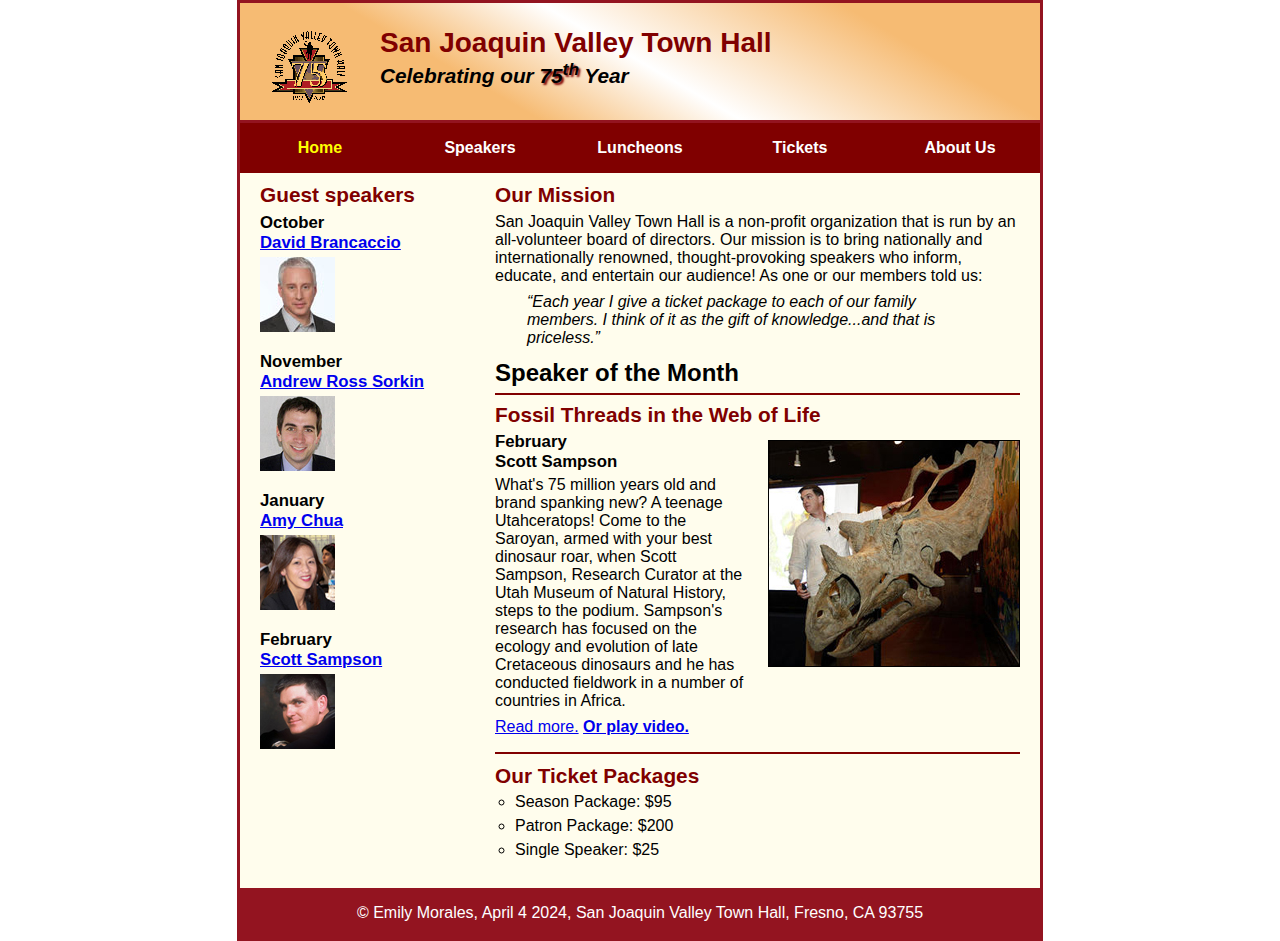
==== index.html @ 76086b99 "Adding files from A09" ====
<!DOCTYPE html>
<html lang="en">

<head>
	<meta charset="utf-8">
	<title>San Joaquin Valley Town Hall</title>
	<link rel="shortcut icon" href="./A09_folder/images/favicon.ico">
	<link rel="stylesheet" href="./A09_folder/styles/main.css">
</head>

<body>
	<header>
		<img src="./A09_folder/images/town_hall_logo.gif" alt="Town Hall logo" height="80">
		<h2>San Joaquin Valley Town Hall</h2>
		<h3>Celebrating our <span class="shadow">75<sup>th</sup></span> Year</h3>
	</header>
    <nav id="nav_menu">
        <ul>
            <li><a class="current" href="./index.html">Home</a></li>
            <li><a href="#speakers">Speakers</a></li>
            <li><a href="#">Luncheons</a></li>
            <li><a href="#tickets">Tickets</a></li>
            <li>
                <a href="#">About Us</a>
                <ul>
                    <lil><a href="#">Our history</a></lil>
                    <lil><a href="#">Board of directors</a></lil>
                    <lil><a href="#">Past Speakers</a></lil>
                    <lil><a href="#">Contact information</a></lil>
                </ul>
            </li>


        </ul>
    </nav>
	<main>
		<section>
			<h2>Our Mission</h2>
			<p>San Joaquin Valley Town Hall is a non-profit organization that is run by an 
				all-volunteer board of directors. Our mission is to bring nationally and 
				internationally renowned, thought-provoking speakers who inform, educate, 
				and entertain our audience! As one or our members told us:</p>
			<blockquote>&ldquo;Each year I give a ticket package to each of our family members. 
				I think of it as the gift of knowledge...and that is priceless.&rdquo;</blockquote>
			<h1>Speaker of the Month</h1>
			<article>
				<h2>Fossil Threads in the Web of Life</h2>
				<img src="./A09_folder/images/sampson_dinosaur.jpg" alt="Scott Sampson with dinosaur">
				<h3>February<br>
				Scott Sampson</h3>
				<p>What's 75 million years old and brand spanking new? A teenage Utahceratops! 
				Come to the Saroyan, armed with your best dinosaur roar, when Scott Sampson, Research 
				Curator at the Utah Museum of Natural History, steps to the podium. Sampson's research 
				has focused on the ecology and evolution of late Cretaceous dinosaurs and he has conducted 
				fieldwork in a number of countries in Africa.</p>
				<p><a href="./A09_folder/speakers/c6_sampson.html">Read more.</a>&nbsp;<b><a href="#">Or play video.</a></b></p>
			</article>

			<h2 id="tickets">Our Ticket Packages</h2>
			<ul>
				<li>Season Package: $95</li>
				<li>Patron Package: $200</li>
				<li>Single Speaker: $25</li>
			</ul>
		</section>

		<aside id="speakers">
			<h2>Guest speakers</h2>
			<h3>October<br><a href="./A09_folder/speakers/brancaccio.html">David Brancaccio</a></h3>
			<img src="./A09_folder/images/brancaccio75.jpg" alt="David Brancaccio photo">
			<h3>November<br><a href="./A09_folder/speakers/sorkin.html">Andrew Ross Sorkin</a></h3>
			<img src="./A09_folder/images/sorkin75.jpg" alt="Andrew Ross Sorkin photo">
			<h3>January<br><a href="./A09_folder/speakers/chua.html">Amy Chua</a></h3>
			<img src="./A09_folder/images/chua75.jpg" alt="Amy Chua photo">
			<h3>February<br><a href="./A09_folder/speakers/c6_sampson.html">Scott Sampson</a></h3>
			<img src="./A09_folder/images/sampson75.jpg" alt="Scott Sampson photo">
		</aside>
	</main>
	<footer>
		<p>&copy; Emily Morales, April 4 2024, San Joaquin Valley Town Hall, Fresno, CA 93755</p>
	</footer>
</body>
</html>
---- A09_folder/styles/main.css ----
/* the styles for the elements */
* {
	margin: 0;
	padding: 0;
}
html {
	background-color: white;
}
body {
	font-family: Arial, Helvetica, sans-serif;
    font-size: 100%;
    width: 800px;
    margin: 0 auto;
    border: 3px solid #931420;
    background-color: #fffded;
}
a:focus, a:hover {
	font-style: italic;
}
/* the styles for the header */
header {
	padding: 1.5em 0 2em 0;
	border-bottom: 3px solid #931420;
		background-image: -moz-linear-gradient(
	    30deg, #f6bb73 0%, #f6bb73 30%, white 50%, #f6bb73 80%, #f6bb73 100%);
	background-image: -webkit-linear-gradient(
	    30deg, #f6bb73 0%, #f6bb73 30%, white 50%, #f6bb73 80%, #f6bb73 100%);
	background-image: -o-linear-gradient(
	    30deg, #f6bb73 0%, #f6bb73 30%, white 50%, #f6bb73 80%, #f6bb73 100%);
	background-image: linear-gradient(
	    30deg, #f6bb73 0%, #f6bb73 30%, white 50%, #f6bb73 80%, #f6bb73 100%);
}
header h2 {
	font-size: 175%;
	color: #800000;
}
header h3 {
	font-size: 130%;
	font-style: italic;
}
header img {
	float: left;
	padding: 0 30px;
}
.shadow {
	text-shadow: 2px 2px 2px #800000;
}
/* the styles for the navigation menu */
#nav_menu ul {
	list-style-type: none;
	margin: 0;
	padding: 0;
	position: relative;
}
#nav_menu ul li {
	float: left;
}
#nav_menu ul li a {
    display: block;
    width: 160px;
    text-align: center;
    padding: 1em 0;
    text-decoration: none;
    background-color: #800000;
    color: white;
    font-weight: bold;
}
#nav_menu a.current {
	color: yellow;
}
#nav_menu ul ul { /*submenu*/
    display: none;
    position: absolute;
    top: 100%;
}
#nav_menu ul ul li {
	float: none;
}
#nav_menu ul li:hover > ul {
	display: block;
}
#nav_menu > ul::after {
    content: "";
    clear: both;
    display: block;
}

/* the styles for the main content */
main {
	clear: left;
}

/* the styles for the section */
section {
	width: 525px;
	float: right;
	padding: 0 20px 20px 20px;
}
section h1 {
	font-size: 150%;
	padding: .5em 0 .25em 0;
	margin: 0;
}
section h2 {
	color: #800000;
	font-size: 130%;
	padding: .5em 0 .25em 0;
}
section p {
	padding-bottom: .5em;
}
section blockquote {
	padding: 0 2em;
	font-style: italic;
}
section ul {
	padding: 0 0 .25em 1.25em;
	list-style-type: circle;
}
section li {
	padding-bottom: .35em;
}

/* the styles for the article */
article {
	padding: .5em 0;
	border-top: 2px solid #800000;
	border-bottom: 2px solid #800000;
}
article h2 {
	padding-top: 0;
}
article h3 {
	font-size: 105%;
	padding-bottom: .25em;
}
article img {
	float: right;
	margin: .5em 0 1em 1em;
	border: 1px solid black;
}

/* the styles for the aside */
aside {
	width: 215px;
	float: right;
	padding: 0 0 20px 20px;
}
aside h2 {
	color: #800000;
	font-size: 130%;
	padding: .5em 0 .25em 0;
}

aside h3 {
	font-size: 105%;
	padding-bottom: .25em;
}
aside img {
	padding-bottom: 1em;
}

/* the styles for the footer */
footer {
	background-color: #931420;
	clear: both;

}
footer p {
	text-align: center;
	color: white;
	padding: 1em 0;
}
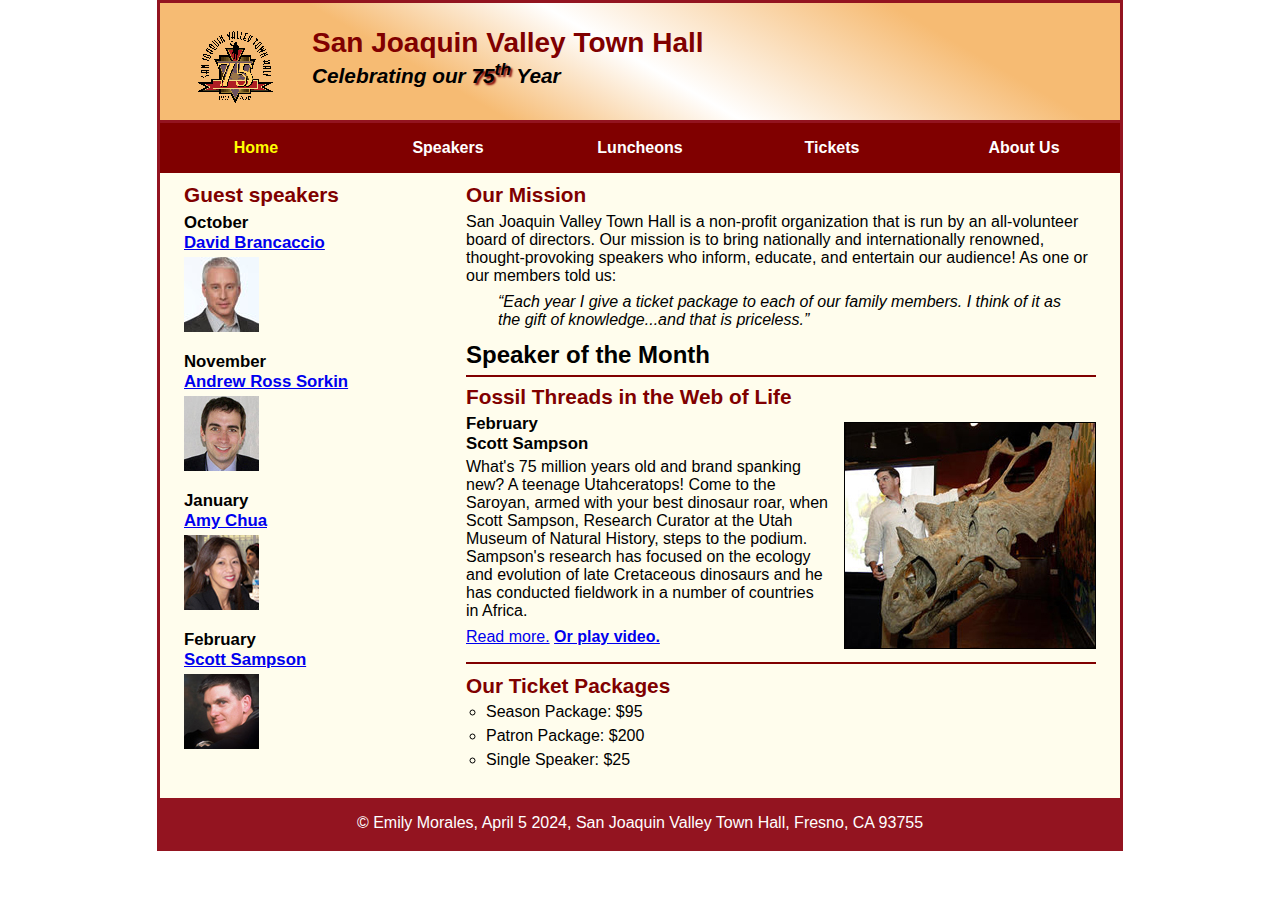
==== commit e76019fe: "Fixing Updated CSS" ====
--- a/index.html
+++ b/index.html
@@ -3,9 +3,19 @@
 
 <head>
 	<meta charset="utf-8">
+	<meta name="viewport" contents="width=device-width, initial-scale=1">
 	<title>San Joaquin Valley Town Hall</title>
 	<link rel="shortcut icon" href="./A09_folder/images/favicon.ico">
-	<link rel="stylesheet" href="./A09_folder/styles/main.css">
+	<link rel="stylesheet" href="./A09_folder/styles/c8_main.css">
+	<link rel="stylesheet" href="./A09_folder/styles/slicknav.css">
+	<script src="https://code.jquery.com/jquery-3.6.0.min.js"></script>
+	<script src="./js/jquery.slicknav.min.js"></script>
+	<script type="text/javascript">
+		$(document).ready(function()
+		{
+			$('#nav_menu').slicknav({prependTo:"#mobile_menu"});
+		});
+	</script>
 </head>
 
 <body>
@@ -14,6 +24,7 @@
 		<h2>San Joaquin Valley Town Hall</h2>
 		<h3>Celebrating our <span class="shadow">75<sup>th</sup></span> Year</h3>
 	</header>
+	<nav id="mobile_menu"></nav>
     <nav id="nav_menu">
         <ul>
             <li><a class="current" href="./index.html">Home</a></li>
@@ -77,7 +88,7 @@
 		</aside>
 	</main>
 	<footer>
-		<p>&copy; Emily Morales, April 4 2024, San Joaquin Valley Town Hall, Fresno, CA 93755</p>
+		<p>&copy; Emily Morales, April 5 2024, San Joaquin Valley Town Hall, Fresno, CA 93755</p>
 	</footer>
 </body>
 </html>--- a/A09_folder/styles/c8_main.css
+++ b/A09_folder/styles/c8_main.css
@@ -0,0 +1,232 @@
+/* the styles for the elements */
+* {
+	margin: 0;
+	padding: 0;
+}
+html {
+	background-color: white;
+}
+body {
+	font-family: Arial, Helvetica, sans-serif;
+    font-size: 100%;
+    width: 98%;
+	max-width: 960px;
+    margin: 0 auto;
+    border: 3px solid #931420;
+    background-color: #fffded;
+}
+a:focus, a:hover {
+	font-style: italic;
+}
+/* the styles for the header */
+header {
+	padding: 1.5em 0 2em 0;
+	border-bottom: 3px solid #931420;
+		background-image: -moz-linear-gradient(
+	    30deg, #f6bb73 0%, #f6bb73 30%, white 50%, #f6bb73 80%, #f6bb73 100%);
+	background-image: -webkit-linear-gradient(
+	    30deg, #f6bb73 0%, #f6bb73 30%, white 50%, #f6bb73 80%, #f6bb73 100%);
+	background-image: -o-linear-gradient(
+	    30deg, #f6bb73 0%, #f6bb73 30%, white 50%, #f6bb73 80%, #f6bb73 100%);
+	background-image: linear-gradient(
+	    30deg, #f6bb73 0%, #f6bb73 30%, white 50%, #f6bb73 80%, #f6bb73 100%);
+}
+header h2 {
+	font-size: 175%;
+	color: #800000;
+}
+header h3 {
+	font-size: 130%;
+	font-style: italic;
+}
+header img {
+	float: left;
+	padding: 0 3.75%;
+}
+.shadow {
+	text-shadow: 2px 2px 2px #800000;
+}
+/* the styles for the navigation menu */
+#nav_menu ul {
+	list-style-type: none;
+	margin: 0;
+	padding: 0;
+	position: relative;
+	
+}
+#nav_menu ul li {
+	float: left;
+	width:20%;
+}
+#nav_menu ul li a {
+    display: block;
+    text-align: center;
+    padding: 1em 0;
+    text-decoration: none;
+    background-color: #800000;
+    color: white;
+    font-weight: bold;
+	overflow:hidden;
+}
+#nav_menu a.current {
+	color: yellow;
+}
+#nav_menu ul ul {
+    display: none;
+	width: 20%; /*changed this from 100% to 20% */
+    position: absolute;
+    top: 100%;
+	right:0; /*help*/
+}
+#nav_menu ul ul li {
+	float: none;
+}
+#nav_menu ul li:hover > ul {
+	display: block;
+}
+#nav_menu > ul::after {
+    content: "";
+    clear: both;
+    display: block;
+}
+
+/* the styles for the section */
+section {
+	width: 65.625%;
+	float: right;
+    padding: 0 2.5% 20px 2.5%;
+}
+section h1 {
+	font-size: 150%;
+	padding: .5em 0 .25em 0;
+	margin: 0;
+}
+section h2 {
+	color: #800000;
+	font-size: 130%;
+	padding: .5em 0 .25em 0;
+}
+section p {
+	padding-bottom: .5em;
+}
+section blockquote {
+	padding: 0 2em;
+	font-style: italic;
+}
+section ul {
+	padding: 0 0 .25em 1.25em;
+	list-style-type: circle;
+}
+section li {
+	padding-bottom: .35em;
+}
+
+/* the styles for the article */
+article {
+	padding: .5em 0;
+	border-top: 2px solid #800000;
+	border-bottom: 2px solid #800000;
+}
+article h2 {
+	padding-top: 0;
+}
+article h3 {
+	font-size: 105%;
+	padding-bottom: .25em;
+}
+article img {
+	float: right;
+	max-width: 40%;
+    min-width: 150px;
+	margin: .5em 0 1em 1em;
+	border: 1px solid black;
+}
+
+/* the styles for the aside */
+aside {
+	width: 26.875%;
+	float: right;
+	padding: 0 0 20px 2.5%;
+}
+aside h2 {
+	color: #800000;
+	font-size: 130%;
+	padding: .5em 0 .25em 0;
+}
+
+aside h3 {
+	font-size: 105%;
+	padding-bottom: .25em;
+}
+aside img {
+	padding-bottom: 1em;
+}
+
+/* the styles for the footer */
+footer {
+	background-color: #931420;
+	clear: both;
+
+}
+footer p {
+	text-align: center;
+	color: white;
+	padding: 1em 0;
+}
+
+/* style for mobile */
+
+#mobile_menu {
+	display: none; 
+}
+
+@media only screen and (max-width: 730px) {
+	section h1 {
+		font-size: 125%
+	}
+	section h2, aside h2 {
+		font-size: 110%;
+	}
+	aside h3 a {
+		font-size: 85%;
+	}
+}
+
+@media only screen and (max-width: 645px){
+    header img{
+        float: none;
+    }
+    header{
+        text-align: center;
+    }
+    section{
+        float: none;
+        width:95%
+    }
+    aside{
+        float: none;
+        width: 95%;
+        padding-right: 2.5%;
+    }
+    article img{
+        max-width: 30%;
+    }
+    aside{
+        column-count:2;
+    }
+    #nav_menu{
+        display: none;
+    }
+    #mobile_menu{
+        display: block;
+    }
+    .slicknav_menu{
+        background-color: #800000 !important;
+    }
+}
+
+@media only screen and (max-width:415px){
+    body{
+        font-size: 90%;
+    }
+}